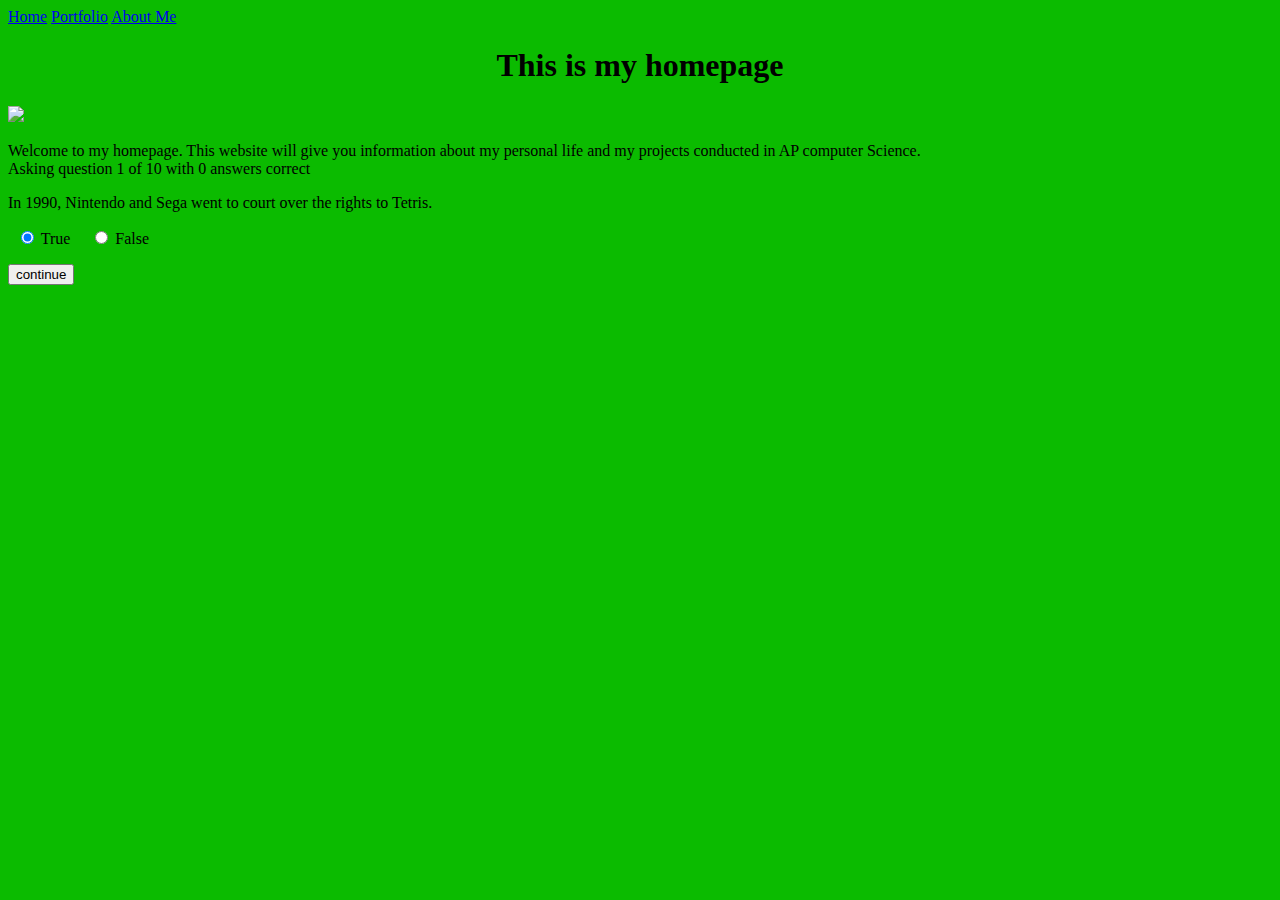
==== index.html @ bfec6072 "Rename index1.html to index.html" ====
<!doctype html>
<html lang="en">
<head>
 <meta charset+"utf-8">
 <title>My Web Page</title>
 <link href="stylesheet.css" rel="stylesheet" type="text/css">
</head>
<body>
 <!--Title Bar -->
 <div class="scrollmenu">
 <a href="index1.html">Home</a>
 <a href="portfolio1.html">Portfolio</a>
  <a href="AboutMe1.html">About Me</a>
 </div>
<center>
   <h1>This is my homepage</h1>
 </center>
 <img src="images/IMG_3647.jpg" height="250">
</body>
<BODY BGCOLOR=#"BBBBB">
<p> Welcome to my homepage. This website will give you information about my personal life and my projects conducted in AP computer Science.

<br />
        Asking question <span id="NumberAsked">1</span> of 10 with <span id="NumberCorrect">0</span> answers correct</p>
    <p>
        <span id="TriviaQuestion">???</span>
    </p>
    <p>
        &nbsp;
        <input id="RadioTrue" type="radio" value="true" name="answer" checked="checked" /> True
        &nbsp;&nbsp;&nbsp;
        <input id="RadioFalse" type="radio" value="false" name="answer" /> False
    </p>
    <p>
        <input id="ButtonContinue" onclick="checkAnswer();" type="button" value="continue" />
    </p>

    <script language="javascript" type="text/javascript">
        // Array of trivia data
        var TriviaData = new Array(10)
        createTwoDimensionalArray(3);

        // Variables to track state of the game
        // i.e. number questions asked, current correct total and current question
        var questionsAsked = 0;
        var totalCorrect = 0;
        var currentQuestion = 0;
        var selectionValid = false;

        // Questions
        TriviaData[0][0] = "Donkey Kong, Pac-Man and Tempest were all released in the same year.";
        TriviaData[1][0] = "Capcom is a Chinese company.";
        TriviaData[2][0] = "Othello was the first arcade game released by Nintendo.";
        TriviaData[3][0] = "The Atari 2600 video game system was first released in 1975.";
        TriviaData[4][0] = "The Sega Saturn game system was released first in the U.S. in 1995.";
        TriviaData[5][0] = "The legendary game Doom was released in 1993 for the PC.";
        TriviaData[6][0] = "Dragon's Lair was the first arcade game to feature laser-disc technology.";
        TriviaData[7][0] = "In 1990, Nintendo and Sega went to court over the rights to Tetris.";
        TriviaData[8][0] = "In 1996 Nintendo sells its billionth cartridge worldwide.";
        TriviaData[9][0] = "Microsoft first released the Xbox gaming system worldwide in 2001.";

        // Answers
        TriviaData[0][1] = "true";
        TriviaData[1][1] = "false";
        TriviaData[2][1] = "true";
        TriviaData[3][1] = "false";
        TriviaData[4][1] = "false";
        TriviaData[5][1] = "true";
        TriviaData[6][1] = "true";
        TriviaData[7][1] = "false";
        TriviaData[8][1] = "true";
        TriviaData[9][1] = "false";

        // Has question been asked
        // -- necessary because we are asking in random order
        TriviaData[0][2] = "no";
        TriviaData[1][2] = "no";
        TriviaData[2][2] = "no";
        TriviaData[3][2] = "no";
        TriviaData[4][2] = "no";
        TriviaData[5][2] = "no";
        TriviaData[6][2] = "no";
        TriviaData[7][2] = "no";
        TriviaData[8][2] = "no";
        TriviaData[9][2] = "no";

        // Load up first question
        setQuestion();

        // Sets question text and indicator so that we know the question has been displayed
        function setQuestion() {
            selectionValid = false; // Flag to make sure question has not been asked yet
            while (selectionValid == false) {
                currentQuestion = Math.floor(Math.random() * 10); // randomly select starting question
                if (TriviaData[currentQuestion][2] == "no") {
                    selectionValid = true;
                }
            }
            document.getElementById("TriviaQuestion").innerHTML = TriviaData[currentQuestion][0];
            TriviaData[currentQuestion][2] = "yes";
            questionsAsked = questionsAsked + 1;
        }

        function processAnswer(myAnswer) {
            if (TriviaData[currentQuestion][1] == myAnswer) {
                // answer correct
                totalCorrect = totalCorrect + 1;
            }
        }

        // This function creates our two dimensional array
        function createTwoDimensionalArray(arraySize) {
            for (i = 0; i < TriviaData.length; ++i)
                TriviaData[i] = new Array(arraySize);
        }

        // This function checks the answer, updates correct total
        // and randomly selects the next question
        function checkAnswer() {
            if (document.getElementById("RadioTrue").checked) {
                processAnswer("true");
            }
            else {
                processAnswer("false");
            }
            // get next question if not asked all yet
            if (questionsAsked < 10) {
                setQuestion();
            }
            // final question asked - disable button and show final results
            else {
                alert("Quiz complete! You got " + totalCorrect + " correct out of 10.");
                document.getElementById("ButtonContinue").disabled = true;
            }
            // update totals
            document.getElementById("NumberAsked").innerHTML = questionsAsked;
            document.getElementById("NumberCorrect").innerHTML = totalCorrect;
        }

    </script>
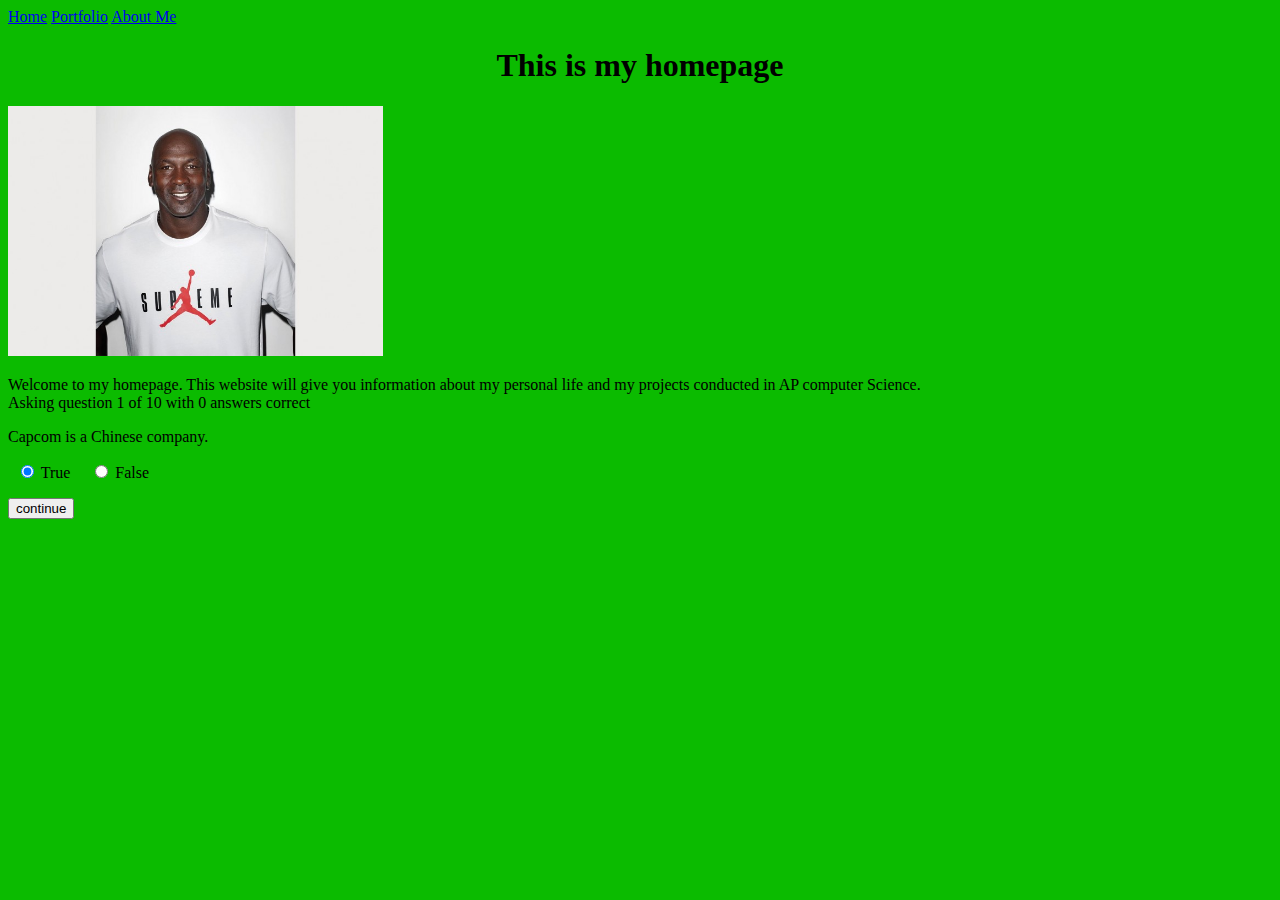
==== commit 8f1c2bb3: "Update index.html" ====
--- a/index.html
+++ b/index.html
@@ -15,7 +15,7 @@
 <center>
    <h1>This is my homepage</h1>
  </center>
- <img src="images/IMG_3647.jpg" height="250">
+ <img src="images/IMG_3647.JPG" height="250">
 </body>
 <BODY BGCOLOR=#"BBBBB">
 <p> Welcome to my homepage. This website will give you information about my personal life and my projects conducted in AP computer Science.
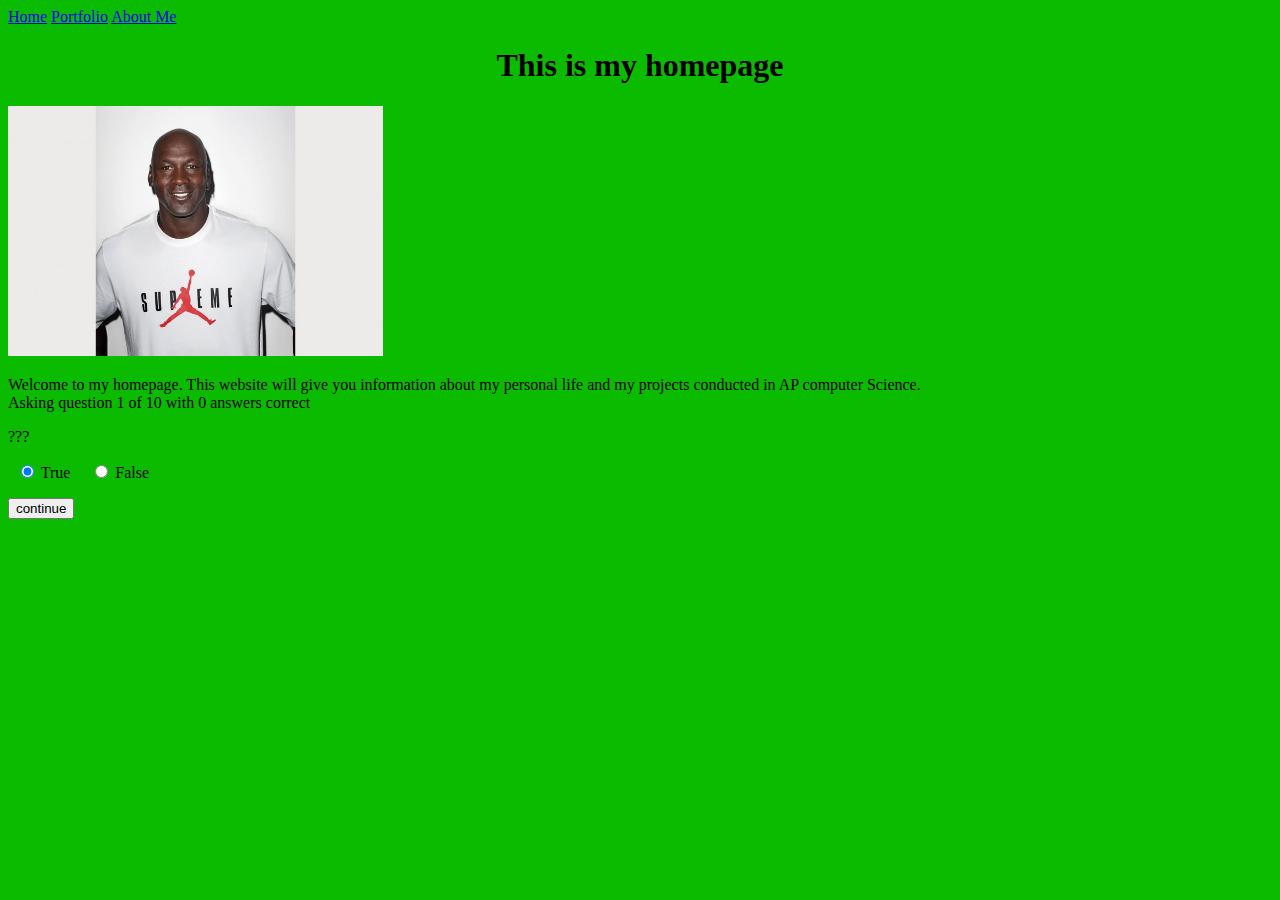
==== commit ac542a80: "Update index.html" ====
--- a/index.html
+++ b/index.html
@@ -136,6 +136,39 @@
             document.getElementById("NumberAsked").innerHTML = questionsAsked;
             document.getElementById("NumberCorrect").innerHTML = totalCorrect;
         }
+     <canvas id="canvas"></canvas>
+
+<div id="reMenu">
+	<h1 id="snake2">Snake</h1>
+	<p id="info2">Game Over</p>
+	<a href="javascript: void(0)" id="restart" onclick="reset()" >Restart</a> 	
+	<a href="#" id="tweet" target="_blank" rel="nofollow">Tweet My Score</a> 
+</div>
+
+<div id="menu">
+	<h1 id="snake">Snake</h1>
+	<p id="info">by <a target="_blank" rel="nofollow" href="http://twitter.com/SolitaryDesigns">Kushagra Agarwal</a></p>
+	<a href="javascript: void(0)" id="start" onclick="init()" >Start</a>
+	<p id="loading">Loading...</p>
+</div>
+
+<p id="score">Score: 0</p>
+
+<!-- Audio -->
+<audio id="main_music" loop>
+	<source src="http://dl.dropbox.com/u/26141789/canvas/snake/main.mp3" type="audio/mp3" />
+	<source src="http://dl.dropbox.com/u/26141789/canvas/snake/main.ogg" type="audio/ogg"/>
+</audio>
+
+<audio id="gameOver">
+	<source src="http://dl.dropbox.com/u/26141789/canvas/snake/go.mp3" type="audio/mp3" />
+	<source src="http://dl.dropbox.com/u/26141789/canvas/snake/go.ogg" type="audio/ogg"/>
+</audio>
+
+<audio id="food">
+	<source src="http://dl.dropbox.com/u/26141789/canvas/snake/food.mp3" type="audio/mp3" />
+	<source src="http://dl.dropbox.com/u/26141789/canvas/snake/food.ogg" type="audio/ogg"/>
+</audio>
 
     </script>
   
